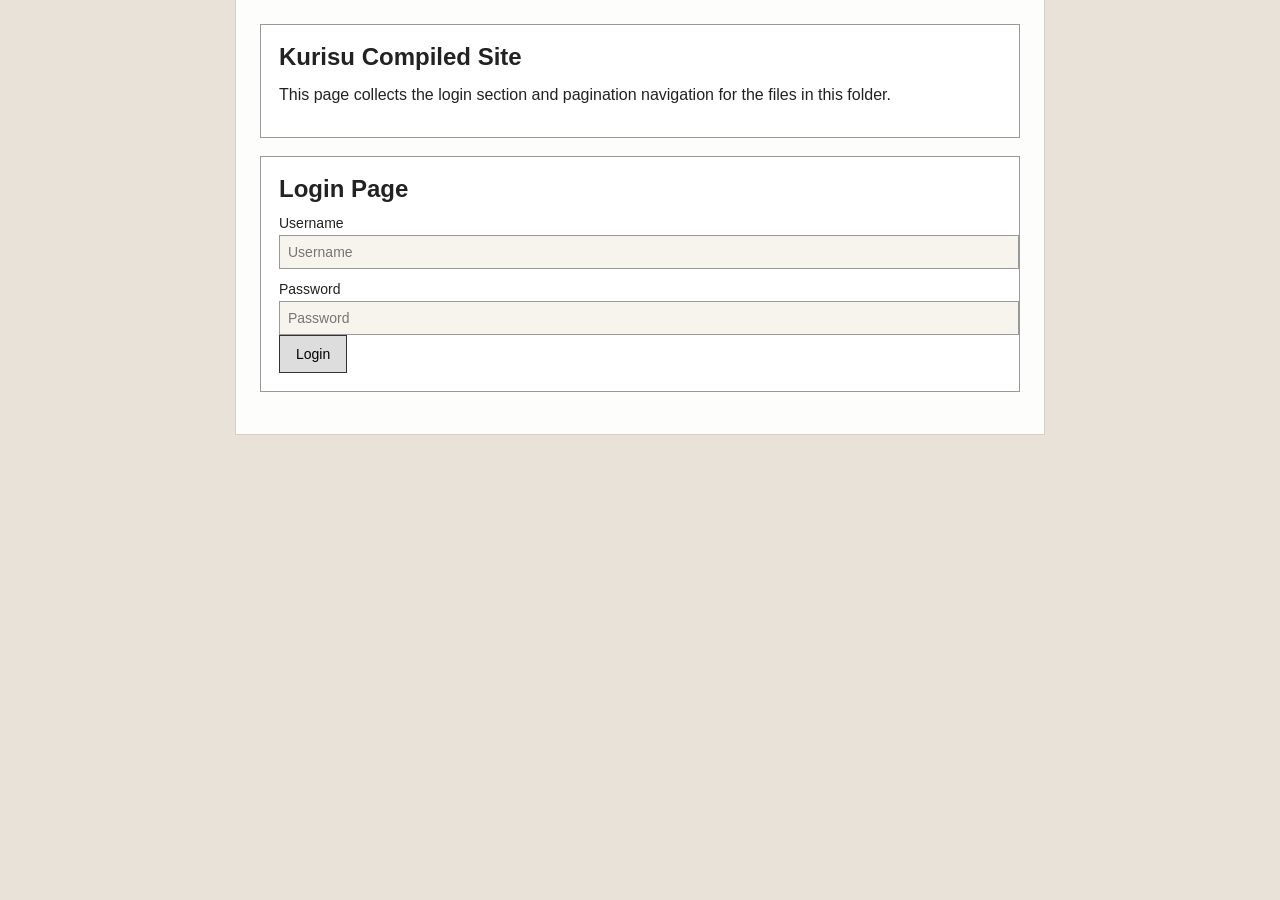
==== index.html @ d59b2ae4 "Add files via upload" ====
<!DOCTYPE html>
<html lang="en">
<head>
  <meta charset="UTF-8" />
  <meta name="viewport" content="width=device-width, initial-scale=1.0" />
  <title>Kurisu Compiled Site</title>
  <link rel="stylesheet" href="kurisu-style.css" />
</head>
<body>
  <div class="container">
    <header>
      <h1>Kurisu Compiled Site</h1>
      <p>This page collects the login section and pagination navigation for the files in this folder.</p>
    </header>

    <section>
      <h2>Login Page</h2>
      <form action="kurisu-pagination.html" method="get">
        <label for="login-user">Username</label>
        <input id="login-user" name="login-user" type="text" placeholder="Username" />

        <label for="login-pass">Password</label>
        <input id="login-pass" name="login-pass" type="password" placeholder="Password" />

        <button type="submit">Login</button>
      </form>
    </section>


  </div>
</body>
</html>
---- kurisu-style.css ----
/* Simple outdated website styling */
body {
  margin: 0;
  min-height: 100vh;
  font-family: Arial, Helvetica, sans-serif;
  background-image: url("https://images7.alphacoders.com/345/thumb-1920-345052.jpg");
  background-color: #e8e2d9;
  background-repeat: no-repeat;
  background-position: center top;
  background-size: cover;
  color: #222;
}
.container {
  width: 760px;
  max-width: 95%;
  margin: 0 auto;
  padding: 24px;
  background: rgba(255, 255, 255, 0.92);
  box-shadow: 0 0 0 1px rgba(0, 0, 0, 0.08);
}
header, section, footer {
  background: #fff;
  border: 1px solid #999;
  padding: 18px;
  margin-bottom: 18px;
}
header h1, section h2 {
  margin: 0 0 12px;
  font-size: 24px;
}
p {
  margin: 0 0 12px;
  line-height: 1.5;
}
label {
  display: block;
  margin: 12px 0 4px;
  font-size: 14px;
}
input {
  width: 100%;
  padding: 8px;
  border: 1px solid #999;
  background: #f6f4ec;
  font-size: 14px;
}
button {
  padding: 10px 16px;
  border: 1px solid #333;
  background: #ddd;
  color: #000;
  font-size: 14px;
  cursor: pointer;
}
button:hover {
  background: #ccc;
}
ul {
  padding-left: 20px;
}
nav ul li {
  margin-bottom: 8px;
}
a {
  color: #0645ad;
  text-decoration: none;
}
a:visited {
  color: #0b0080;
}
a:hover {
  text-decoration: underline;
}
.pagination {
  padding-left: 0;
  list-style: none;
}
.pagination li {
  display: inline;
  margin-right: 12px;
}
.page-note {
  font-size: 13px;
  color: #555;
}
@media (max-width: 640px) {
  .container {
    padding: 16px;
  }
}
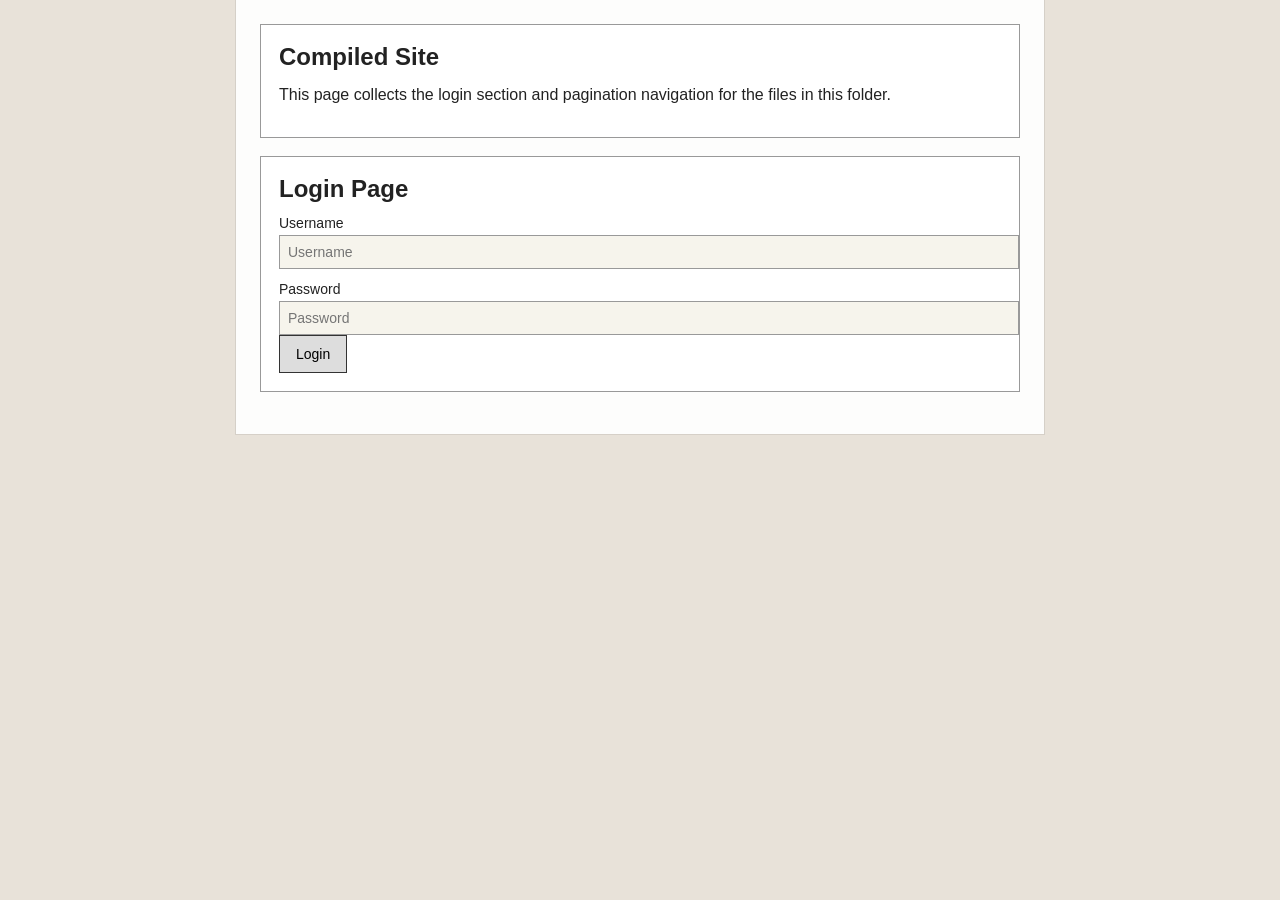
==== commit ff210dc3: "Update index.html" ====
--- a/index.html
+++ b/index.html
@@ -9,7 +9,7 @@
 <body>
   <div class="container">
     <header>
-      <h1>Kurisu Compiled Site</h1>
+      <h1>Compiled Site</h1>
       <p>This page collects the login section and pagination navigation for the files in this folder.</p>
     </header>
 
